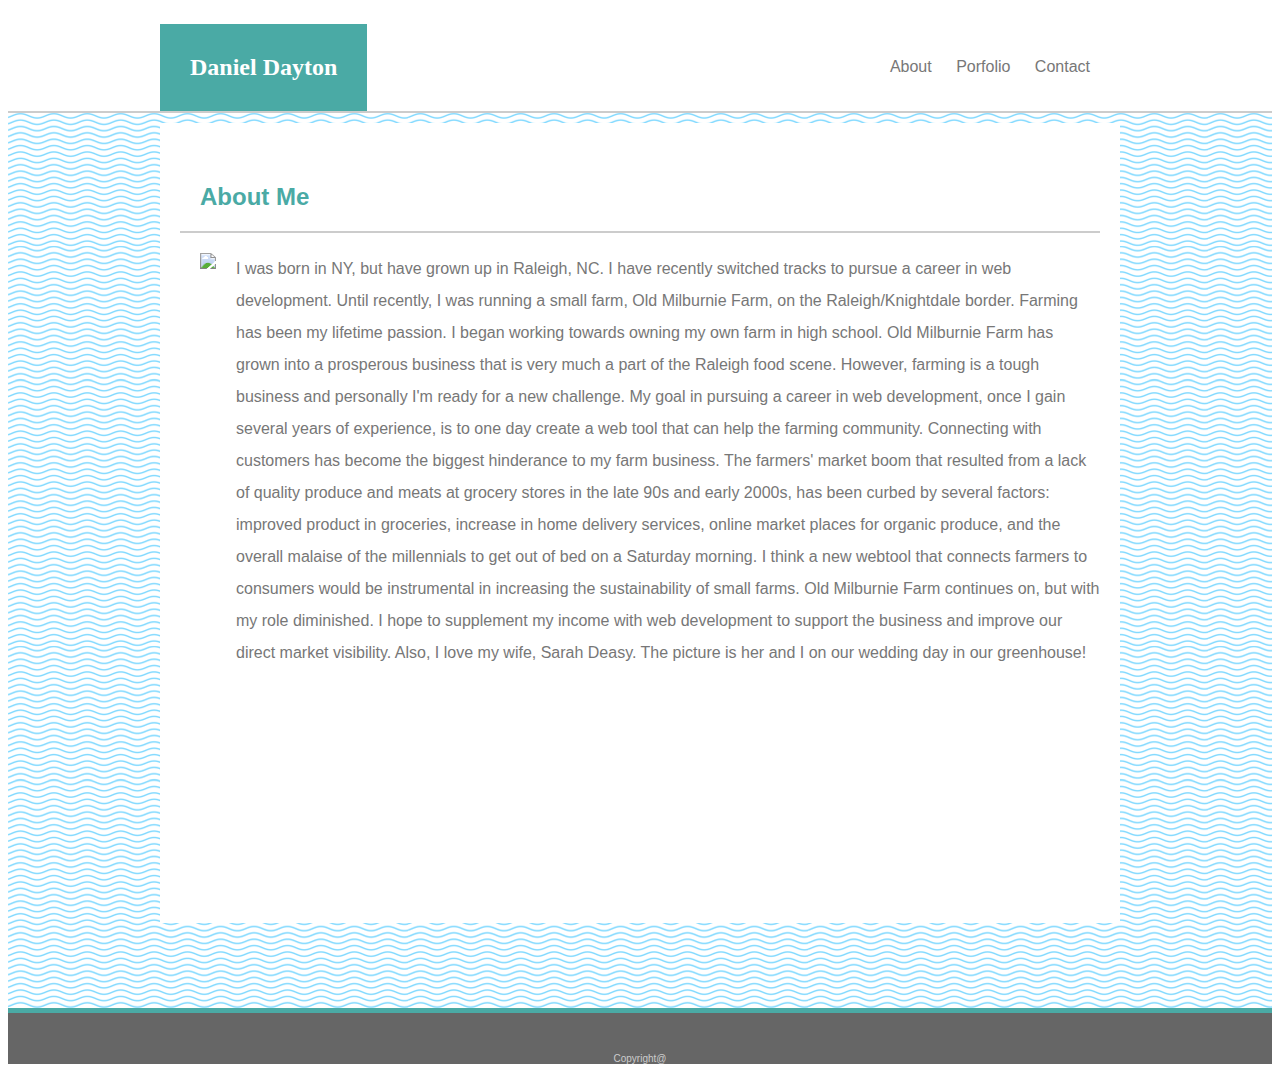
==== index.html @ 80a738be "responsive" ====
<!doctype html>
<html>
    <head>
<title>Daniel Dayton's Portfolio</title>
<link rel="stylesheet" type="text/css" href="assets/css/style.css">
    </head>
    <body>
<!-- navigation bar- three boxes -->
<header>
    <div class="border">
        <div class="menu_box">
            <h1>Daniel Dayton</h1>
            <div id="menu">
                <a href="index.html">About</a>
                <a href="portfolio.html">Porfolio</a>
                <a href="contact.html">Contact</a>
            </div>
        </div>
    </div>
</header>
<!-- end of navigaition bar -->
<div class="content_border">
    <div class="content">
        <h2>About Me</h2>
        <img src="assets/images/2018-10-20SarahDanielWedding-22.jpg">
        <p>
            I was born in NY, but have grown up in Raleigh, NC. I have recently switched tracks to pursue a career in web development. Until recently, I was running a small farm, Old Milburnie Farm, on the Raleigh/Knightdale border.
            Farming has been my lifetime passion. I began working towards owning my own farm in high school. Old Milburnie Farm has grown into a prosperous business that is very much a part of the Raleigh food scene. However, farming is 
            a tough business and personally I'm ready for a new challenge. My goal in pursuing a career in web development, once I gain several years of experience, is to one day create a web tool that can help the farming community. Connecting with 
            customers has become the biggest hinderance to my farm business. The farmers' market boom that resulted from a lack of quality produce and meats at grocery stores in the late 90s and early 2000s, has been curbed by several factors: improved product in groceries,
            increase in home delivery services, online market places for organic produce, and the overall malaise of the millennials to get out of bed on a Saturday morning. I think a new webtool that connects farmers to consumers would be instrumental in increasing the 
            sustainability of small farms. Old Milburnie Farm continues on, but with my role diminished. I hope to supplement my income with web development to support the business and improve our direct market visibility.
Also, I love my wife, Sarah Deasy. The picture is her and I on our wedding day in our greenhouse!

        </p>
    </div>
</div> 
<footer>
    Copyright@
</footer> 
</body>
---- assets/css/style.css ----
* {
    box-sizing: border-box;
}
body {
    font-family: Arial, Helvetica, sans-serif;
    color: #777777;
}
.border {
    width: 100%;
    border-bottom: 2px solid #cccccc;
    background-color: #ffffff;
    position: relative;
    height: 105px;
}
.menu_box {
    width: 960px;
    margin: 0 auto;
    position: relative;
    margin-bottom: 0;
}
#menu {
    position: absolute;
    right: 0;
    padding: 20px;
    margin-top: 30px;
}
h1{
    background-color: #4aaaa5;
    color: white;
    font-size: 24px;
    font-family: Georgia, 'Times New Roman', Times, serif;
    padding: 30px;
    float: left; 
    margin-bottom: 0;
}
a {
    font-family: Arial, Helvetica, sans-serif;
    color: #777777;
    padding: 10px;
    text-decoration: none;
}
.content_border {
    width: 100%;
    height: 900px;
    border-bottom: 5px solid #4aaaa5;
    background-color: #dddddd;
    position: relative;
    background-image: url(../../assets/images/just-waves.png);

}
.content {
    width: 960px;
    height: 800px;
    position: absolute;
    left: 50%;
    margin-left: -480px;
    margin-top: 10px;
    padding: 20px;
    background-color: #ffffff;
}
h2 {
    color: #4aaaa5;
    padding: 20px;
    border-bottom: 2px solid #cccccc;
    font-size: 24px;
}
p{
    line-height: 2;
    color: #777777;
    font-family: Arial, Helvetica, sans-serif;
}
img {
    height: 500px;
    float: left;
    margin-right: 20px;
    margin-left: 20px;
}
footer {
    width: 100%;
    background-color: #666666;
    text-align: center;
    padding: 40px 0 0 0;
    color: #cccccc;
    font-size: 10px;
}
/* contact css */
input[type=text]{
    width: 100%;
    color: #777777;

}
input[type=submit] {
background-color: #4aaaa5;
color: #cccccc;
padding: 5px 10px;
}
textarea {
    height: 200px;
    width: 100%;
}
/* end contact css */
/* portfolio css */
.content_border_portfolio {
    width: 100%;
    height: 900px;
    border-bottom: 5px solid #4aaaa5;
    background-image: url(../../assets/images/just-waves.png);
    background-color: #dddddd;
    position: relative;
}
.content_portfolio {
    width: 960px;
    height: 800px;
    position: absolute;
    left: 50%;
    margin-left: -480px;
    margin-top: 10px;
    padding: 20px;
    background-color: #ffffff    
}
.pic1{
    height: 250px;
    width: 250px;
    margin: 20px;
    background-image: url(../../assets/images/Photoz/Beets.jpeg);
    background-size: contain;
    background-repeat: no-repeat;
    position: relative;
    float: left;
}
.pic2{
    height: 250px;
    width: 250px;
    background-image: url(../../assets/images/Photoz/Chichories.jpeg);
    background-size: contain;
    background-repeat: no-repeat;
    position: relative;
    float: left;
    margin: 20px;
}
.pic3{
    height: 250px;
    width: 250px;
    background-image: url(../../assets/images/Photoz/North\ Hills\ Farmers\ Market.jpeg);
    background-size: contain;
    background-repeat: no-repeat;
    position: relative;
    float: left;
    margin: 20px;
}
.pic4{
    height: 250px;
    width: 250px;
    background-image: url(../../assets/images/Photoz/Tomatoes.jpeg);
    background-size: contain;
    background-repeat: no-repeat;
    position: relative;
    float: left;
    margin: 20px;
}
.pic5{
    height: 250px;
    width: 250px;
    background-image: url(../../assets/images/Photoz/Stanbury\ Bar.jpeg);
    background-size: contain;
    background-repeat: no-repeat;
    position: relative;
    float: left;
    margin: 20px;
}
.pic6{
    height: 250px;
    width: 250px;
    background-image: url(../../assets/images/Photoz/Pork\ Chops.jpeg);
    background-size: contain;
    background-repeat: no-repeat;
    position: relative;
    float: left;
    margin: 20px;
}
#pic_label {
    background-color: #4aaaa5;
    height: 50px;
    width: 100%;
    padding: 20px;
    text-align: center;
    color: #cccccc;
    position: absolute;
    bottom: 10px;

}
@media screen and (max-width: 980px) {
    /* index css */
    .menu_box {
        width: 800px;
        margin: 0 auto;
        position: relative;
        margin-bottom: 0;
        }
    .content {
        width: 800px;
        height: 1000px;
        position: absolute;
        left: 50%;
        margin-left: -400px;

    }
    .content_border {
        height: 1100px;
    }
    img {
        height:300px;
    }
    /* portfolio css */
    .content_border_portfolio {
        height: 700px;
    }
    .content_portfolio {
        width: 800px;
        height: 650px;
        position: absolute;
        left: 50%;
        margin-left: -400px;   
    }
    .pic1, .pic2, .pic3, .pic4, .pic5, .pic6 {
        height: 200px;
        width: 200px;
    }
}
@media screen and (max-width: 768px) {
    /* index css */
    .menu_box {
        width: 600px;
        margin: 20px auto;
        position: relative;
        margin-bottom: 0;
        }
    .content {
        width: 600px;
        height: 1000px;
        position: absolute;
        left: 50%;
        margin-left: -300px;

    }
    .content_border {
        height: 1100px;
    }
    img {
        height: 200px;
    }
    /* portfolio css */
    .content_border_portfolio {
        height: 900px;
    }
    .content_portfolio {
        width: 600px;
        height: 850px;
        position: absolute;
        left: 50%;
        margin-left: -300px;   
    }
    .pic1, .pic2, .pic3, .pic4, .pic5, .pic6 {
        height: 200px;
        width: 200px;
    }
}
@media screen and (max-width: 640px) {
   /* index css */
    .menu_box {
        width: 500px;
        margin: 10px auto;
        position: relative;
        margin-bottom: 0;
        }
    .content {
        width: 500px;
        height: 1050px;
        position: absolute;
        left: 50%;
        margin-left: -250px;

    }
    .content_border {
        height: 1100px;
    }
    img {
        height: 200px;
    }
    #menu {
        position: absolute;
        right: 0;
        padding: 5px;
        margin-top: 30px;
    }
    /* porfolio css */
    .content_border_portfolio {
        height: 2000px;
    }
    .content_portfolio {
        width: 500px;
        height: 1900px;
        position: absolute;
        left: 50%;
        margin-left: -250px;   
    }
    .pic1, .pic2, .pic3, .pic4, .pic5, .pic6 {
        height: 250px;
        width: 250px;
    }
}
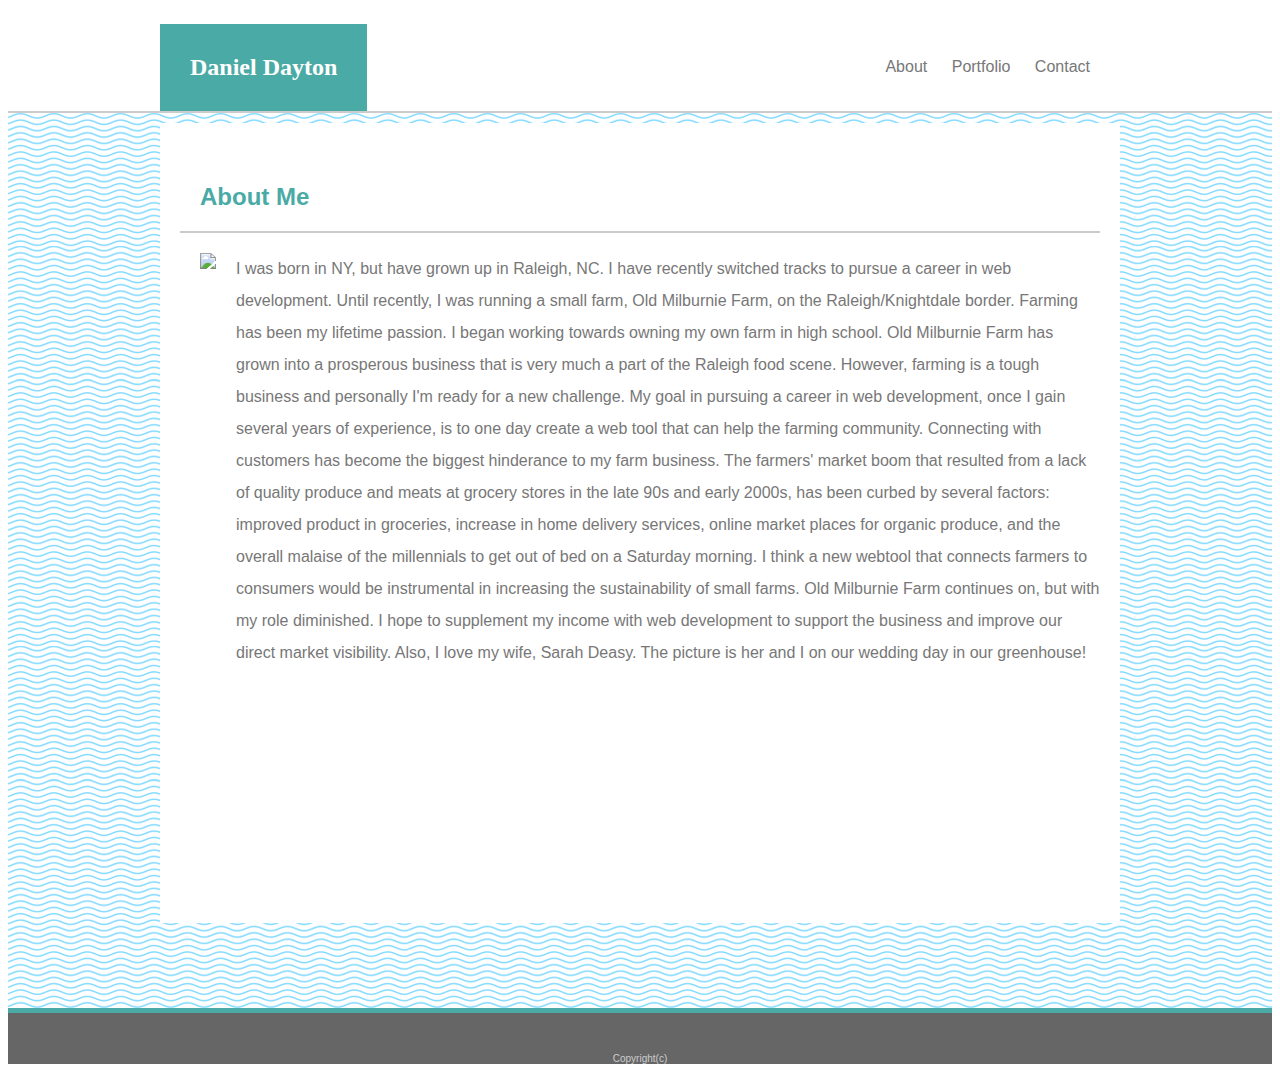
==== commit eb883bd8: "changed the edits" ====
--- a/index.html
+++ b/index.html
@@ -12,7 +12,7 @@
             <h1>Daniel Dayton</h1>
             <div id="menu">
                 <a href="index.html">About</a>
-                <a href="portfolio.html">Porfolio</a>
+                <a href="portfolio.html">Portfolio</a>
                 <a href="contact.html">Contact</a>
             </div>
         </div>
@@ -36,6 +36,6 @@
     </div>
 </div> 
 <footer>
-    Copyright@
+    Copyright(c)
 </footer> 
 </body>